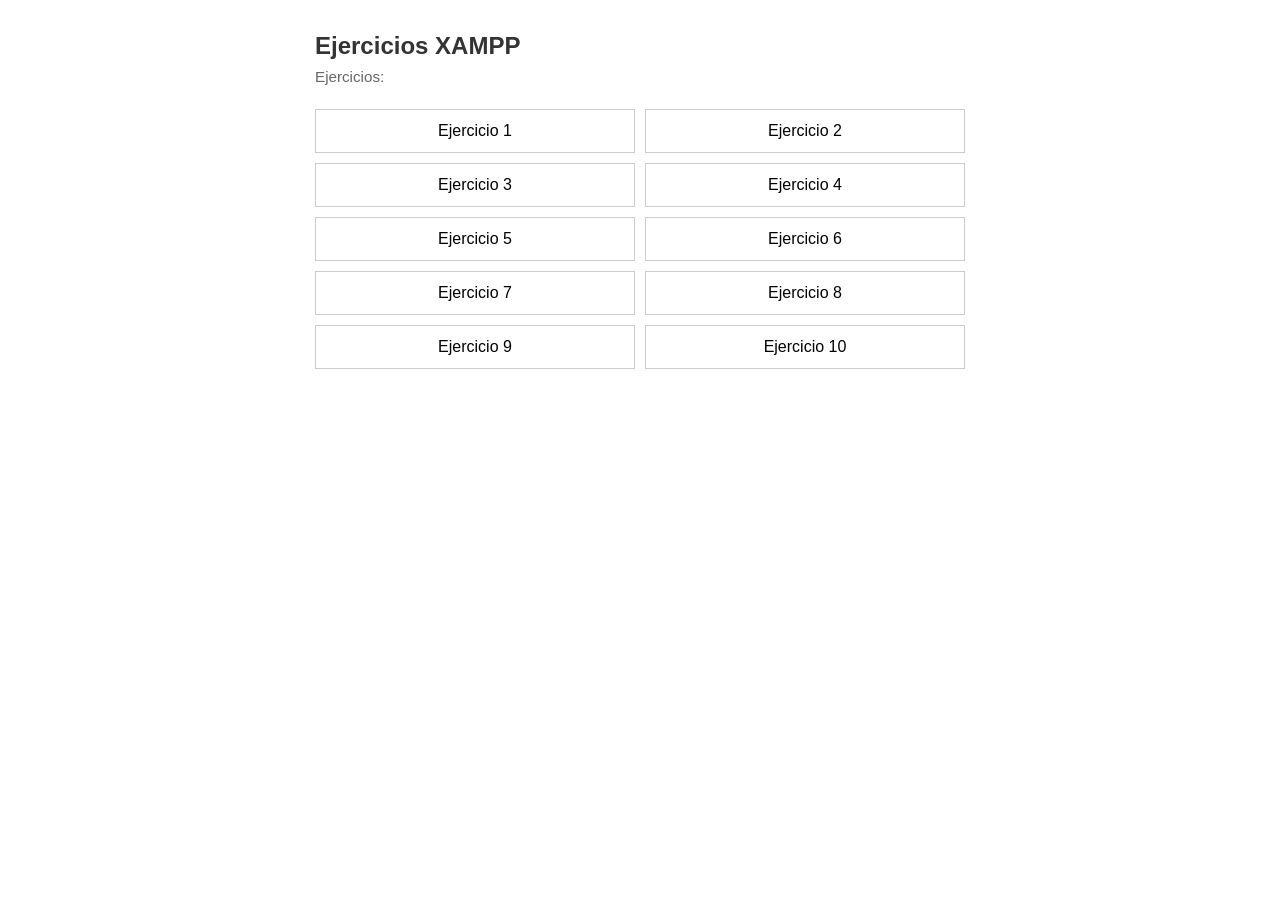
==== index.html @ eaf0774c "Primer commit: index y ejercicios" ====
<!DOCTYPE html>
<html lang="es">
<head>
    <meta charset="UTF-8">
    <meta name="viewport" content="width=device-width, initial-scale=1.0">
    <title>Actividad 1 - Portafolio de Ejercicios</title>
    <link rel="stylesheet" href="css/index.css">
</head>
<body>

    <div class="contenedor">
        <h1>Ejercicios XAMPP</h1>
        <p>Ejercicios: </p>

        <div class="lista-ejercicios">
            <a href="Ejercicio1.html">Ejercicio 1</a>
            <a href="Ejercicio2.html">Ejercicio 2</a>
            <a href="Ejercicio3.html">Ejercicio 3</a>
            <a href="Ejercicio4.html">Ejercicio 4</a>
            <a href="Ejercicio5.html">Ejercicio 5</a>
            <a href="Ejercicio6.html">Ejercicio 6</a>
            <a href="Ejercicio7.html">Ejercicio 7</a>
            <a href="Ejercicio8.html">Ejercicio 8</a>
            <a href="Ejercicio9.html">Ejercicio 9</a>
            <a href="Ejercicio10.html">Ejercicio 10</a>
        </div>
    </div>

</body>
</html>
---- css/index.css ----
* {
    margin: 0;
    padding: 0;
    box-sizing: border-box;
    font-family: Arial, sans-serif;
}

body {
    padding: 2rem 1rem;
    color: #333;
}

.contenedor {
    max-width: 650px;
    margin: 0 auto;
}

h1 {
    font-size: 1.5rem;
    margin-bottom: 0.5rem;
}

p {
    font-size: 0.95rem;
    margin-bottom: 1.5rem;
    color: #666;
}

/* Rejilla de rectángulos */
.lista-ejercicios {
    display: grid;
    grid-template-columns: repeat(2, 1fr);
    gap: 10px;
}

/* Estilo rectangular básico */
.lista-ejercicios a {
    display: block;
    padding: 12px;
    border: 1px solid #ccc;
    text-align: center;
    text-decoration: none;
    color: #000;
}

.lista-ejercicios a:hover {
    border-color: #000;
}
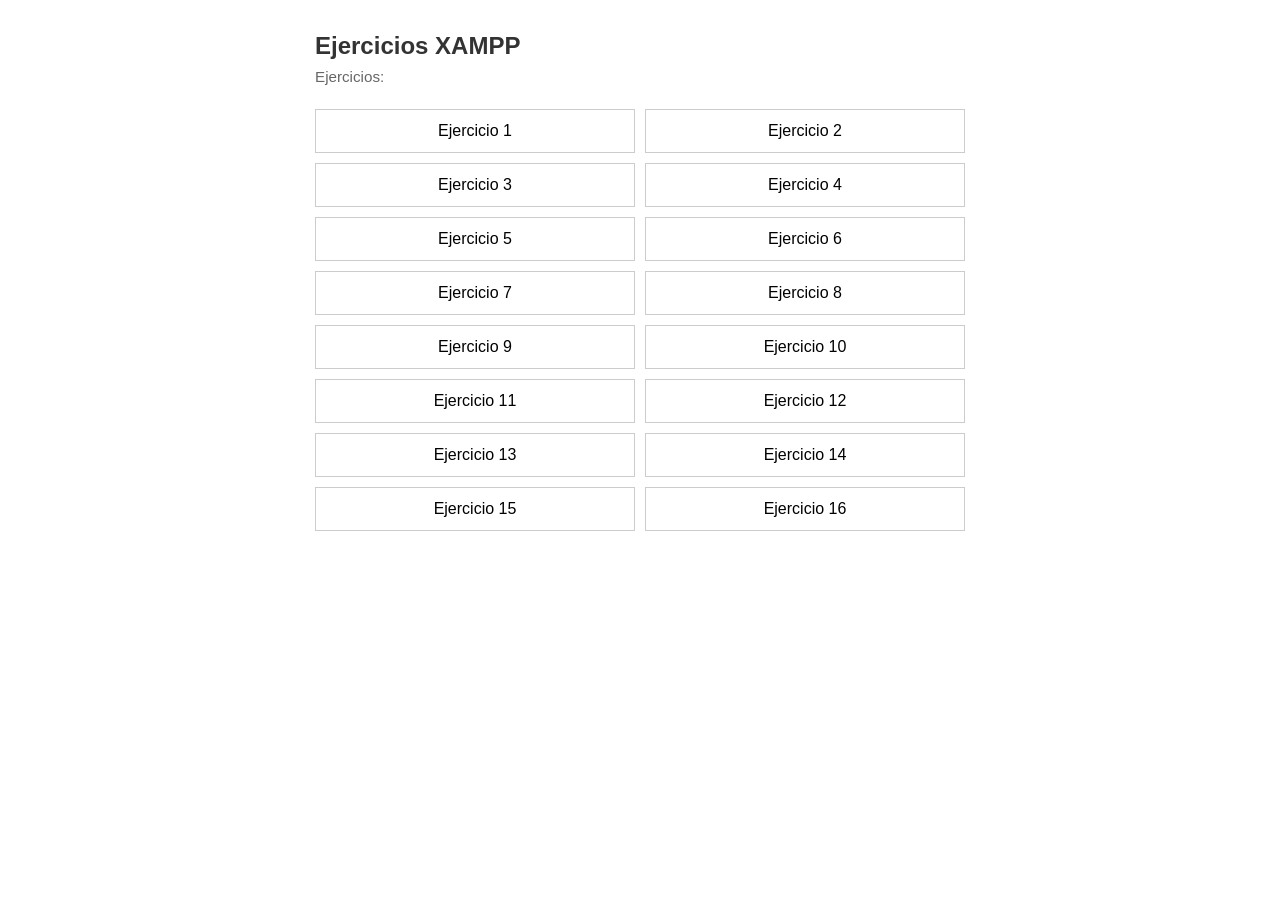
==== commit f8682a86: "Ejercicios 11 al 16" ====
--- a/index.html
+++ b/index.html
@@ -23,6 +23,12 @@
             <a href="Ejercicio8.html">Ejercicio 8</a>
             <a href="Ejercicio9.html">Ejercicio 9</a>
             <a href="Ejercicio10.html">Ejercicio 10</a>
+            <a href="Ejercicio11.html">Ejercicio 11</a>
+            <a href="Ejercicio12.html">Ejercicio 12</a>
+            <a href="Ejercicio13.html">Ejercicio 13</a>
+            <a href="Ejercicio14.html">Ejercicio 14</a>
+            <a href="Ejercicio15.html">Ejercicio 15</a>
+            <a href="Ejercicio16.html">Ejercicio 16</a>
         </div>
     </div>
 
